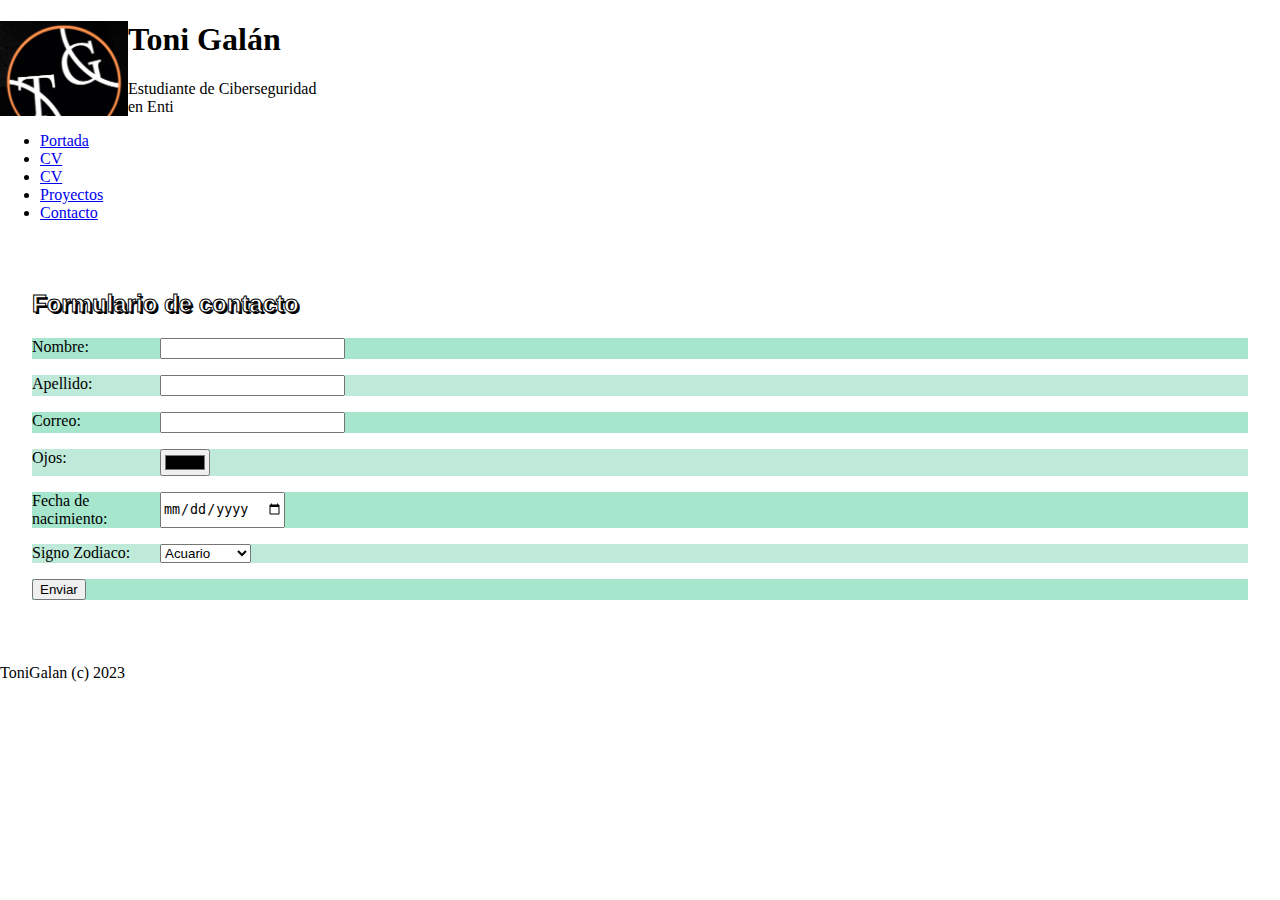
==== contact.html @ c479b7a0 "Actualizacion" ====
<!DOCTYPE html>
<html>
<head>
	<meta charset="UTF-8" />
	<title>Toni Galan </title>
	<link rel="stylesheet" href="style.css" />
	
</head>
<body>

	<header>
		<h1>Toni Galán</h1>
		<p>Estudiante de Ciberseguridad en Enti</p>
	</header>

	<nav>
		<ul>
				<li><a href="index.html">Portada</a></li>
				<li><a href="cv.html">CV</a></li>
				<li><a href="game.html">CV</a></li>
				<li><a href="projects.html">Proyectos</a></li>
				<li><a href="contact.html">Contacto</a></li>
		</ul>

	</nav>
	<main id="contact-main">
	<h2>Formulario de contacto</h2>
	<form>
	
		<p><label for="nombre">Nombre:</label>  <input type="text" name="contact_name" id="nombre" /></p>
		<p><label for="surname">Apellido:</label>  <input type="text" name="contact_surname" id="surname" /></p>
		<p><label for="correo">Correo:</label>  <input type="email" name="contact_email" id="correo" /></p>
		<p><label for="eyes">Ojos:</label>  <input type="color" name="contact_eyes" id="eyes" /></p>
		<p><label for="date">Fecha de nacimiento:</label>  <input type="date" name="contact_date" id="date" min="2005-01-01" /></p>
		<p><label for="zodiaco">Signo Zodiaco:</label> 
			<select name"contact_zodiaco" id="zodiaco">

				<option value"acuario">Acuario</option>
				<option value"aries">Aries</option>
				<option value"tauro">Tauro</option>
				<option value"geminis">Géminis</option>
				<option value"piscis">Piscis</option>
				<option value"leo">Leo</option>
				<option value"cancer">Cancer</option>
				<option value"escorpio">Escorpio</option>
				<option value"capricornio">Capricornio</option>
				<option value"virgo">Virgo</option>
				<option value"libra">Libra</option>
				<option value"sagitario">Sagitario</option>
				

			</select>
		</p>
		<p><input type="submit" value="Enviar" /></p>
	</form>
	</main>

	<footer>
		<p>ToniGalan (c) 2023</p>
	</footer>



</body>





</html>
---- style.css ----
html,body {
margin:0;
padding:0;
}

header{
width:200px;
padding: 0 0 0 128px;
background-image:url(logo.png);
background-repeat:no-repeat;
background-size:128px;
}

.error {

	color:red;

}

#titulo_juego{
border-bottom:2px solid #00cc00;
}

#contact-main {
padding: 32px;
}

#contact-main h2{
text-shadow: 2px 2px #000000;
color:#ffffff;
font-family:sans-serif;
-webkit-text-stroke: 1px #000000;
}

#contact-main form p{
display:flex;
}

#contact-main form label {
width:128px;
}

#contact-main form p:nth-child(odd) {
background-color:#A6E6CD;
}

#contact-main form p:nth-child(even) {
background-color:#BFEAD9;
}

#contact-main
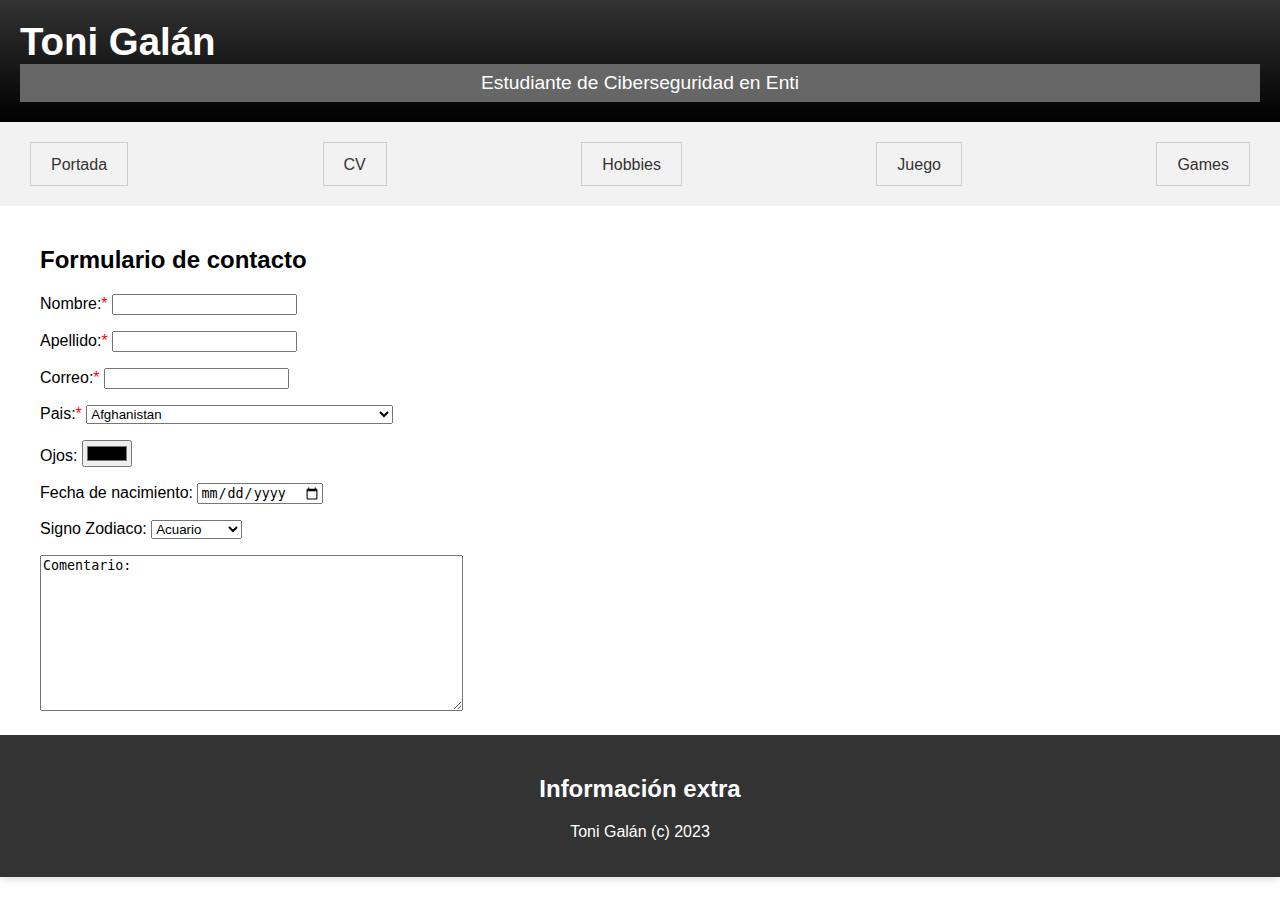
==== commit 4d84a4d3: "Add files via upload" ====
--- a/contact.html
+++ b/contact.html
@@ -17,9 +17,10 @@
 		<ul>
 				<li><a href="index.html">Portada</a></li>
 				<li><a href="cv.html">CV</a></li>
-				<li><a href="game.html">CV</a></li>
-				<li><a href="projects.html">Proyectos</a></li>
-				<li><a href="contact.html">Contacto</a></li>
+				<li><a href="hobbies.html">Hobbies</a></li>
+				<li><a href="game.html">Juego</a></li>
+				<li><a href="games.html">Games</a></li>
+				
 		</ul>
 
 	</nav>
@@ -27,9 +28,257 @@
 	<h2>Formulario de contacto</h2>
 	<form>
 	
-		<p><label for="nombre">Nombre:</label>  <input type="text" name="contact_name" id="nombre" /></p>
-		<p><label for="surname">Apellido:</label>  <input type="text" name="contact_surname" id="surname" /></p>
-		<p><label for="correo">Correo:</label>  <input type="email" name="contact_email" id="correo" /></p>
+		<p><label for="nombre">Nombre:</label><span style="color: red !important; display: inline; float: none;">*</span>   <input type="text" name="contact_name" id="nombre" /></p>
+		<p><label for="surname">Apellido:</label><span style="color: red !important; display: inline; float: none;">*</span>   <input type="text" name="contact_surname" id="surname" /></p>
+		<p><label for="correo">Correo:</label><span style="color: red !important; display: inline; float: none;">*</span>   <input type="email" name="contact_email" id="correo" /></p>
+		<label for="country">Pais:</label><span style="color: red !important; display: inline; float: none;">*</span>      
+        
+            <select id="country" name="country" class="form-control">
+                <option value="Afghanistan">Afghanistan</option>
+                <option value="Åland Islands">Åland Islands</option>
+                <option value="Albania">Albania</option>
+                <option value="Algeria">Algeria</option>
+                <option value="American Samoa">American Samoa</option>
+                <option value="Andorra">Andorra</option>
+                <option value="Angola">Angola</option>
+                <option value="Anguilla">Anguilla</option>
+                <option value="Antarctica">Antarctica</option>
+                <option value="Antigua and Barbuda">Antigua and Barbuda</option>
+                <option value="Argentina">Argentina</option>
+                <option value="Armenia">Armenia</option>
+                <option value="Aruba">Aruba</option>
+                <option value="Australia">Australia</option>
+                <option value="Austria">Austria</option>
+                <option value="Azerbaijan">Azerbaijan</option>
+                <option value="Bahamas">Bahamas</option>
+                <option value="Bahrain">Bahrain</option>
+                <option value="Bangladesh">Bangladesh</option>
+                <option value="Barbados">Barbados</option>
+                <option value="Belarus">Belarus</option>
+                <option value="Belgium">Belgium</option>
+                <option value="Belize">Belize</option>
+                <option value="Benin">Benin</option>
+                <option value="Bermuda">Bermuda</option>
+                <option value="Bhutan">Bhutan</option>
+                <option value="Bolivia">Bolivia</option>
+                <option value="Bosnia and Herzegovina">Bosnia and Herzegovina</option>
+                <option value="Botswana">Botswana</option>
+                <option value="Bouvet Island">Bouvet Island</option>
+                <option value="Brazil">Brazil</option>
+                <option value="British Indian Ocean Territory">British Indian Ocean Territory</option>
+                <option value="Brunei Darussalam">Brunei Darussalam</option>
+                <option value="Bulgaria">Bulgaria</option>
+                <option value="Burkina Faso">Burkina Faso</option>
+                <option value="Burundi">Burundi</option>
+                <option value="Cambodia">Cambodia</option>
+                <option value="Cameroon">Cameroon</option>
+                <option value="Canada">Canada</option>
+                <option value="Cape Verde">Cape Verde</option>
+                <option value="Cayman Islands">Cayman Islands</option>
+                <option value="Central African Republic">Central African Republic</option>
+                <option value="Chad">Chad</option>
+                <option value="Chile">Chile</option>
+                <option value="China">China</option>
+                <option value="Christmas Island">Christmas Island</option>
+                <option value="Cocos (Keeling) Islands">Cocos (Keeling) Islands</option>
+                <option value="Colombia">Colombia</option>
+                <option value="Comoros">Comoros</option>
+                <option value="Congo">Congo</option>
+                <option value="Congo, The Democratic Republic of The">Congo, The Democratic Republic of The</option>
+                <option value="Cook Islands">Cook Islands</option>
+                <option value="Costa Rica">Costa Rica</option>
+                <option value="Cote D'ivoire">Cote D'ivoire</option>
+                <option value="Croatia">Croatia</option>
+                <option value="Cuba">Cuba</option>
+                <option value="Cyprus">Cyprus</option>
+                <option value="Czech Republic">Czech Republic</option>
+                <option value="Denmark">Denmark</option>
+                <option value="Djibouti">Djibouti</option>
+                <option value="Dominica">Dominica</option>
+                <option value="Dominican Republic">Dominican Republic</option>
+                <option value="Ecuador">Ecuador</option>
+                <option value="Egypt">Egypt</option>
+                <option value="El Salvador">El Salvador</option>
+                <option value="Equatorial Guinea">Equatorial Guinea</option>
+                <option value="Eritrea">Eritrea</option>
+                <option value="Estonia">Estonia</option>
+                <option value="Ethiopia">Ethiopia</option>
+                <option value="Falkland Islands (Malvinas)">Falkland Islands (Malvinas)</option>
+                <option value="Faroe Islands">Faroe Islands</option>
+                <option value="Fiji">Fiji</option>
+                <option value="Finland">Finland</option>
+                <option value="France">France</option>
+                <option value="French Guiana">French Guiana</option>
+                <option value="French Polynesia">French Polynesia</option>
+                <option value="French Southern Territories">French Southern Territories</option>
+                <option value="Gabon">Gabon</option>
+                <option value="Gambia">Gambia</option>
+                <option value="Georgia">Georgia</option>
+                <option value="Germany">Germany</option>
+                <option value="Ghana">Ghana</option>
+                <option value="Gibraltar">Gibraltar</option>
+                <option value="Greece">Greece</option>
+                <option value="Greenland">Greenland</option>
+                <option value="Grenada">Grenada</option>
+                <option value="Guadeloupe">Guadeloupe</option>
+                <option value="Guam">Guam</option>
+                <option value="Guatemala">Guatemala</option>
+                <option value="Guernsey">Guernsey</option>
+                <option value="Guinea">Guinea</option>
+                <option value="Guinea-bissau">Guinea-bissau</option>
+                <option value="Guyana">Guyana</option>
+                <option value="Haiti">Haiti</option>
+                <option value="Heard Island and Mcdonald Islands">Heard Island and Mcdonald Islands</option>
+                <option value="Holy See (Vatican City State)">Holy See (Vatican City State)</option>
+                <option value="Honduras">Honduras</option>
+                <option value="Hong Kong">Hong Kong</option>
+                <option value="Hungary">Hungary</option>
+                <option value="Iceland">Iceland</option>
+                <option value="India">India</option>
+                <option value="Indonesia">Indonesia</option>
+                <option value="Iran, Islamic Republic of">Iran, Islamic Republic of</option>
+                <option value="Iraq">Iraq</option>
+                <option value="Ireland">Ireland</option>
+                <option value="Isle of Man">Isle of Man</option>
+                <option value="Israel">Israel</option>
+                <option value="Italy">Italy</option>
+                <option value="Jamaica">Jamaica</option>
+                <option value="Japan">Japan</option>
+                <option value="Jersey">Jersey</option>
+                <option value="Jordan">Jordan</option>
+                <option value="Kazakhstan">Kazakhstan</option>
+                <option value="Kenya">Kenya</option>
+                <option value="Kiribati">Kiribati</option>
+                <option value="Korea, Democratic People's Republic of">Korea, Democratic People's Republic of</option>
+                <option value="Korea, Republic of">Korea, Republic of</option>
+                <option value="Kuwait">Kuwait</option>
+                <option value="Kyrgyzstan">Kyrgyzstan</option>
+                <option value="Lao People's Democratic Republic">Lao People's Democratic Republic</option>
+                <option value="Latvia">Latvia</option>
+                <option value="Lebanon">Lebanon</option>
+                <option value="Lesotho">Lesotho</option>
+                <option value="Liberia">Liberia</option>
+                <option value="Libyan Arab Jamahiriya">Libyan Arab Jamahiriya</option>
+                <option value="Liechtenstein">Liechtenstein</option>
+                <option value="Lithuania">Lithuania</option>
+                <option value="Luxembourg">Luxembourg</option>
+                <option value="Macao">Macao</option>
+                <option value="Macedonia, The Former Yugoslav Republic of">Macedonia, The Former Yugoslav Republic of</option>
+                <option value="Madagascar">Madagascar</option>
+                <option value="Malawi">Malawi</option>
+                <option value="Malaysia">Malaysia</option>
+                <option value="Maldives">Maldives</option>
+                <option value="Mali">Mali</option>
+                <option value="Malta">Malta</option>
+                <option value="Marshall Islands">Marshall Islands</option>
+                <option value="Martinique">Martinique</option>
+                <option value="Mauritania">Mauritania</option>
+                <option value="Mauritius">Mauritius</option>
+                <option value="Mayotte">Mayotte</option>
+                <option value="Mexico">Mexico</option>
+                <option value="Micronesia, Federated States of">Micronesia, Federated States of</option>
+                <option value="Moldova, Republic of">Moldova, Republic of</option>
+                <option value="Monaco">Monaco</option>
+                <option value="Mongolia">Mongolia</option>
+                <option value="Montenegro">Montenegro</option>
+                <option value="Montserrat">Montserrat</option>
+                <option value="Morocco">Morocco</option>
+                <option value="Mozambique">Mozambique</option>
+                <option value="Myanmar">Myanmar</option>
+                <option value="Namibia">Namibia</option>
+                <option value="Nauru">Nauru</option>
+                <option value="Nepal">Nepal</option>
+                <option value="Netherlands">Netherlands</option>
+                <option value="Netherlands Antilles">Netherlands Antilles</option>
+                <option value="New Caledonia">New Caledonia</option>
+                <option value="New Zealand">New Zealand</option>
+                <option value="Nicaragua">Nicaragua</option>
+                <option value="Niger">Niger</option>
+                <option value="Nigeria">Nigeria</option>
+                <option value="Niue">Niue</option>
+                <option value="Norfolk Island">Norfolk Island</option>
+                <option value="Northern Mariana Islands">Northern Mariana Islands</option>
+                <option value="Norway">Norway</option>
+                <option value="Oman">Oman</option>
+                <option value="Pakistan">Pakistan</option>
+                <option value="Palau">Palau</option>
+                <option value="Palestinian Territory, Occupied">Palestinian Territory, Occupied</option>
+                <option value="Panama">Panama</option>
+                <option value="Papua New Guinea">Papua New Guinea</option>
+                <option value="Paraguay">Paraguay</option>
+                <option value="Peru">Peru</option>
+                <option value="Philippines">Philippines</option>
+                <option value="Pitcairn">Pitcairn</option>
+                <option value="Poland">Poland</option>
+                <option value="Portugal">Portugal</option>
+                <option value="Puerto Rico">Puerto Rico</option>
+                <option value="Qatar">Qatar</option>
+                <option value="Reunion">Reunion</option>
+                <option value="Romania">Romania</option>
+                <option value="Russian Federation">Russian Federation</option>
+                <option value="Rwanda">Rwanda</option>
+                <option value="Saint Helena">Saint Helena</option>
+                <option value="Saint Kitts and Nevis">Saint Kitts and Nevis</option>
+                <option value="Saint Lucia">Saint Lucia</option>
+                <option value="Saint Pierre and Miquelon">Saint Pierre and Miquelon</option>
+                <option value="Saint Vincent and The Grenadines">Saint Vincent and The Grenadines</option>
+                <option value="Samoa">Samoa</option>
+                <option value="San Marino">San Marino</option>
+                <option value="Sao Tome and Principe">Sao Tome and Principe</option>
+                <option value="Saudi Arabia">Saudi Arabia</option>
+                <option value="Senegal">Senegal</option>
+                <option value="Serbia">Serbia</option>
+                <option value="Seychelles">Seychelles</option>
+                <option value="Sierra Leone">Sierra Leone</option>
+                <option value="Singapore">Singapore</option>
+                <option value="Slovakia">Slovakia</option>
+                <option value="Slovenia">Slovenia</option>
+                <option value="Solomon Islands">Solomon Islands</option>
+                <option value="Somalia">Somalia</option>
+                <option value="South Africa">South Africa</option>
+                <option value="South Georgia and The South Sandwich Islands">South Georgia and The South Sandwich Islands</option>
+                <option value="Spain">Spain</option>
+                <option value="Sri Lanka">Sri Lanka</option>
+                <option value="Sudan">Sudan</option>
+                <option value="Suriname">Suriname</option>
+                <option value="Svalbard and Jan Mayen">Svalbard and Jan Mayen</option>
+                <option value="Swaziland">Swaziland</option>
+                <option value="Sweden">Sweden</option>
+                <option value="Switzerland">Switzerland</option>
+                <option value="Syrian Arab Republic">Syrian Arab Republic</option>
+                <option value="Taiwan">Taiwan</option>
+                <option value="Tajikistan">Tajikistan</option>
+                <option value="Tanzania, United Republic of">Tanzania, United Republic of</option>
+                <option value="Thailand">Thailand</option>
+                <option value="Timor-leste">Timor-leste</option>
+                <option value="Togo">Togo</option>
+                <option value="Tokelau">Tokelau</option>
+                <option value="Tonga">Tonga</option>
+                <option value="Trinidad and Tobago">Trinidad and Tobago</option>
+                <option value="Tunisia">Tunisia</option>
+                <option value="Turkey">Turkey</option>
+                <option value="Turkmenistan">Turkmenistan</option>
+                <option value="Turks and Caicos Islands">Turks and Caicos Islands</option>
+                <option value="Tuvalu">Tuvalu</option>
+                <option value="Uganda">Uganda</option>
+                <option value="Ukraine">Ukraine</option>
+                <option value="United Arab Emirates">United Arab Emirates</option>
+                <option value="United Kingdom">United Kingdom</option>
+                <option value="United States">United States</option>
+                <option value="United States Minor Outlying Islands">United States Minor Outlying Islands</option>
+                <option value="Uruguay">Uruguay</option>
+                <option value="Uzbekistan">Uzbekistan</option>
+                <option value="Vanuatu">Vanuatu</option>
+                <option value="Venezuela">Venezuela</option>
+                <option value="Viet Nam">Viet Nam</option>
+                <option value="Virgin Islands, British">Virgin Islands, British</option>
+                <option value="Virgin Islands, U.S.">Virgin Islands, U.S.</option>
+                <option value="Wallis and Futuna">Wallis and Futuna</option>
+                <option value="Western Sahara">Western Sahara</option>
+                <option value="Yemen">Yemen</option>
+                <option value="Zambia">Zambia</option>
+                <option value="Zimbabwe">Zimbabwe</option>
+            </select>
 		<p><label for="eyes">Ojos:</label>  <input type="color" name="contact_eyes" id="eyes" /></p>
 		<p><label for="date">Fecha de nacimiento:</label>  <input type="date" name="contact_date" id="date" min="2005-01-01" /></p>
 		<p><label for="zodiaco">Signo Zodiaco:</label> 
@@ -51,12 +300,13 @@
 
 			</select>
 		</p>
-		<p><input type="submit" value="Enviar" /></p>
+		<textarea name="textarea" rows="10" cols="50">Comentario:</textarea>
 	</form>
 	</main>
 
 	<footer>
-		<p>ToniGalan (c) 2023</p>
+		<h2>Información extra</h2>
+		<p>Toni Galán (c) 2023</p>
 	</footer>
 
 
--- a/style.css
+++ b/style.css
@@ -1,51 +1,126 @@
-html,body {
-margin:0;
-padding:0;
+body {
+  font-family: Arial, sans-serif;
+  margin: 0;
+  padding: 0;
 }
 
-header{
-width:200px;
-padding: 0 0 0 128px;
-background-image:url(logo.png);
-background-repeat:no-repeat;
-background-size:128px;
+header {
+  background-color: #333;
+  color: #fff;
+  padding: 20px;
 }
 
-.error {
-
-	color:red;
-
+header, nav {
+  color: #fff;
+  font-size: 1.2em;
 }
 
-#titulo_juego{
-border-bottom:2px solid #00cc00;
+blockquote {
+  font-style: italic;
+  font-weight: normal;
 }
 
-#contact-main {
-padding: 32px;
+body {
+  box-shadow: 0 0 10px rgba(0, 0, 0, 0.2);
 }
 
-#contact-main h2{
-text-shadow: 2px 2px #000000;
-color:#ffffff;
-font-family:sans-serif;
--webkit-text-stroke: 1px #000000;
+main img {
+  width: 200px;
+  height: 200px;
+  border-radius: 50%;
 }
 
-#contact-main form p{
-display:flex;
+ul li {
+  border: 1px solid #ccc;
+  background-color: #f2f2f2;
+  padding: 10px;
+  margin: 10px 0;
 }
 
-#contact-main form label {
-width:128px;
+
+nav ul li a {
+  transition: background-color 0.3s ease-out;
 }
 
-#contact-main form p:nth-child(odd) {
-background-color:#A6E6CD;
+nav ul li a:hover {
+  background-color: #333;
 }
 
-#contact-main form p:nth-child(even) {
-background-color:#BFEAD9;
+header {
+  background: linear-gradient(to bottom, #333, #000);
 }
 
-#contact-main
+header h1 {
+  margin: 0;
+}
+
+header h1 a{
+  color: #fff;
+  text-decoration: none;
+}
+
+header p {
+  color: #fff;
+  padding: 8px;
+  text-align: center;
+  background-color: #666;
+  margin: 0;
+}
+
+nav {
+  background-color: #f2f2f2;
+  padding: 20px;
+}
+
+nav ul {
+  list-style-type: none;
+  margin: 0;
+  padding: 0;
+  display: flex;
+  justify-content: space-between;
+  align-items: center;
+}
+
+nav ul li {
+  margin: 0 10px;
+}
+
+nav ul li a {
+  font-size: 16px;
+  color: #333;
+  text-decoration: none;
+  padding: 10px;
+  border-radius: 5px;
+}
+
+nav ul li a:hover {
+  background-color: #333;
+  color: #fff;
+}
+
+main {
+  max-width: 800px;
+  margin: 0 0 0 20px;
+  padding: 20px;
+}
+
+h1,h2,h3,h4 {
+  font-family: sans-serif;
+}
+
+ul {
+  padding-left: 20px;
+}
+
+footer {
+  background-color: #333;
+  color: #fff;
+  padding: 20px;
+  text-align: center;
+}
+
+blockquote {
+	background-color:#110011;
+	color:#ffffff;
+	text-align: center;
+}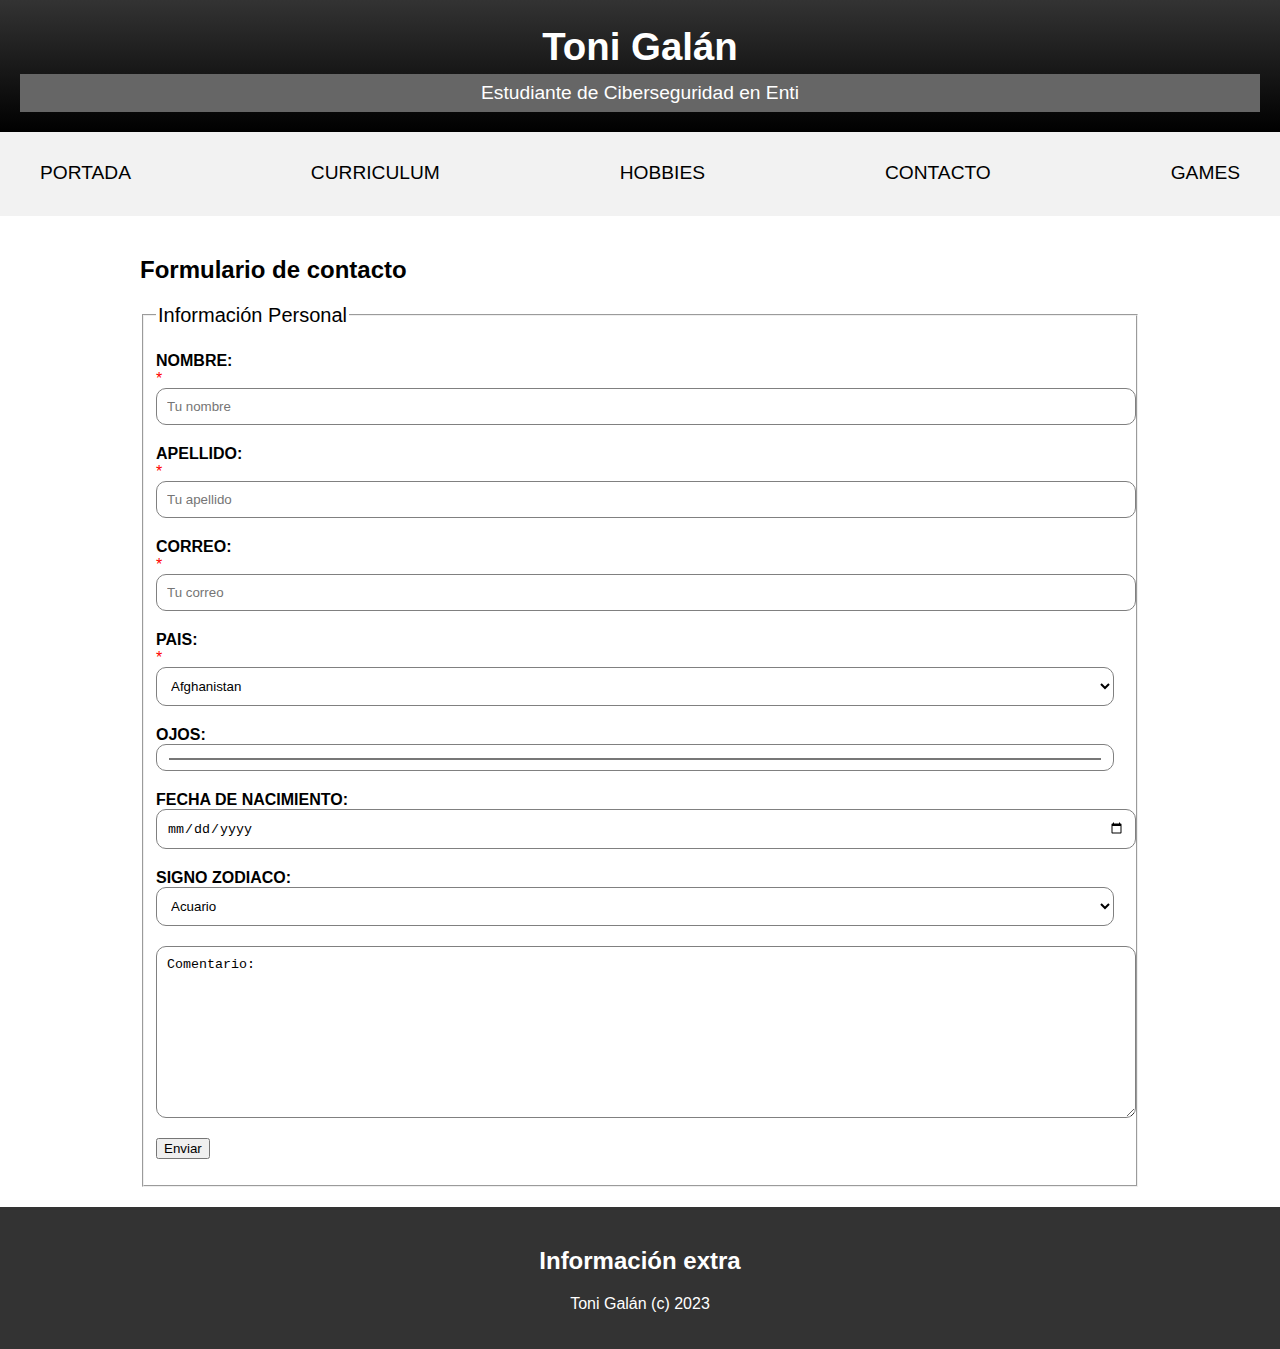
==== commit 2e41c5f6: "Recuperacion" ====
--- a/contact.html
+++ b/contact.html
@@ -1,5 +1,64 @@
 <!DOCTYPE html>
 <html>
+<script>
+
+    document.getElementById("formulario").addEventListener("submit", function(event) {
+        event.preventDefault();
+        rellenarcampos();
+    });
+    
+    function rellenarcampos() {
+    
+        let nombre = document.getElementById("nombre").value;
+        let apellido = document.getElementById("surname").value;
+        let email = document.getElementById("correo").value;
+        let country = document.getElementById("country").value;
+        let ojos = document.getElementById("eyes").value;
+        let fecha = document.getElementById("date").value;
+        let zodiaco = document.getElementById("zodiaco").value;
+        
+        
+        if (nombre == '') {		
+            alert('Rellena los campos restantes por favor.')
+            return;
+        }
+        
+        if (apellido == '') {		
+            alert('Rellena los campos restantes por favor.')
+            return;
+        }
+        
+        if (email == '') {		
+            alert('Rellena los campos restantes por favor.')
+            return;
+        }
+        
+        if (country == none) {		
+            alert('Rellena los campos restantes por favor.')
+            return;
+        }
+        
+        if (ojos == none) {		
+            alert('Rellena los campos restantes por favor.')
+            return;
+        }
+        
+        if (fecha == none) {		
+            alert('Rellena los campos restantes por favor.')
+            return;
+        }
+        
+        if (zodiaco == none) {		
+            alert('Rellena los campos restantes por favor.')
+            return;
+        }
+        
+       
+    }
+    
+    </script>
+
+
 <head>
 	<meta charset="UTF-8" />
 	<title>Toni Galan </title>
@@ -16,21 +75,28 @@
 	<nav>
 		<ul>
 				<li><a href="index.html">Portada</a></li>
-				<li><a href="cv.html">CV</a></li>
+				<li><a href="cv.html">Curriculum</a></li>
 				<li><a href="hobbies.html">Hobbies</a></li>
-				<li><a href="game.html">Juego</a></li>
+				<li><a href="contact.html">Contacto</a></li>
 				<li><a href="games.html">Games</a></li>
 				
 		</ul>
 
 	</nav>
-	<main id="contact-main">
-	<h2>Formulario de contacto</h2>
-	<form>
-	
-		<p><label for="nombre">Nombre:</label><span style="color: red !important; display: inline; float: none;">*</span>   <input type="text" name="contact_name" id="nombre" /></p>
-		<p><label for="surname">Apellido:</label><span style="color: red !important; display: inline; float: none;">*</span>   <input type="text" name="contact_surname" id="surname" /></p>
-		<p><label for="correo">Correo:</label><span style="color: red !important; display: inline; float: none;">*</span>   <input type="email" name="contact_email" id="correo" /></p>
+	<main id="contact-main" class="contenedor">
+		<h2>Formulario de contacto</h2>
+		<form id="formulario" action="mailto:toni.galan@enti.cat" method="get" enctype="text/plain">
+		<fieldset>
+		<legend> Información Personal </legend>
+		
+		<p><label for="nombre">Nombre:</label><span style="color: red !important; display: inline; float: none;">*</span><input type="text" name="nombre" id="nombre" placeholder="Tu nombre" required /></p>
+		
+		<label for="surname">Apellido:</label><span style="color: red !important; display: inline; float: none;">*</span> 
+		<input type="text" name="contact_surname" id="surname" placeholder="Tu apellido" required />
+		
+		<label for="correo">Correo:</label><span style="color: red !important; display: inline; float: none;">*</span> 
+		<input type="email" name="contact_email" id="correo" placeholder="Tu correo" required />
+		
 		<label for="country">Pais:</label><span style="color: red !important; display: inline; float: none;">*</span>      
         
             <select id="country" name="country" class="form-control">
@@ -279,10 +345,10 @@
                 <option value="Zambia">Zambia</option>
                 <option value="Zimbabwe">Zimbabwe</option>
             </select>
-		<p><label for="eyes">Ojos:</label>  <input type="color" name="contact_eyes" id="eyes" /></p>
-		<p><label for="date">Fecha de nacimiento:</label>  <input type="date" name="contact_date" id="date" min="2005-01-01" /></p>
+		<p><label for="eyes">Ojos:</label>  <input type="color" name="contact_eyes" id="eyes" required /></p>
+		<p><label for="date">Fecha de nacimiento:</label>  <input type="date" name="contact_date" id="date" min="2005-01-01" required /></p>
 		<p><label for="zodiaco">Signo Zodiaco:</label> 
-			<select name"contact_zodiaco" id="zodiaco">
+			<select name"contact_zodiaco" id="zodiaco" required >
 
 				<option value"acuario">Acuario</option>
 				<option value"aries">Aries</option>
@@ -300,8 +366,11 @@
 
 			</select>
 		</p>
-		<textarea name="textarea" rows="10" cols="50">Comentario:</textarea>
+		<p><label for="comentario"><textarea name="textarea" rows="10" cols="50">Comentario:</textarea></label></p>
+		<p><input type="submit" value="Enviar" id="enviar" onClick="rellenarcampos();" /></p>
+	</fieldset>
 	</form>
+	
 	</main>
 
 	<footer>
--- a/style.css
+++ b/style.css
@@ -1,126 +1,181 @@
 body {
-  font-family: Arial, sans-serif;
-  margin: 0;
-  padding: 0;
+	font-family: Arial, sans-serif;
+	margin: 0;
+	padding: 0;
 }
 
 header {
-  background-color: #333;
-  color: #fff;
-  padding: 20px;
+	background-color: #333;
+	color: #fff;
+	padding: 20px;
 }
 
 header, nav {
-  color: #fff;
-  font-size: 1.2em;
+	color: #fff;
+	font-size: 1.2em;
 }
 
 blockquote {
-  font-style: italic;
-  font-weight: normal;
+	padding:5px;
+	font-style: italic;
+	font-weight: bold;
 }
 
 body {
-  box-shadow: 0 0 10px rgba(0, 0, 0, 0.2);
+	box-shadow: 0 0 10px rgba(0, 0, 0, 0.2);
 }
 
 main img {
-  width: 200px;
-  height: 200px;
-  border-radius: 50%;
+	width: 200px;
+	height: 200px;
+	border-radius: 50%;
 }
 
-ul li {
-  border: 1px solid #ccc;
-  background-color: #f2f2f2;
-  padding: 10px;
-  margin: 10px 0;
+.lista {	
+	max-width:800px;		
+}	
+	
+	
+ul li {	
+	border: 1px solid #ccc;
+	background-color: #f2f2f2;
+	padding: 10px;
+	margin: 10px 0;
 }
 
 
 nav ul li a {
-  transition: background-color 0.3s ease-out;
+	text-decoration: none;
+	color: black;
+	text-transform: uppercase;
+	transition: background-color 0.3s ease-out;
 }
 
-nav ul li a:hover {
-  background-color: #333;
+nav ul li::after{
+	content: '';
+	width: 0%;
+	height: 2px;
+	background: #f44336;
+	display: block;
+	margin: auto;
+	transition: 0.5s;
 }
 
+nav ul li:hover::after{
+	width: 100%;
+}
+
+
+
 header {
-  background: linear-gradient(to bottom, #333, #000);
+	text-align: center;
+	background: linear-gradient(to bottom, #333, #000);
 }
 
 header h1 {
-  margin: 0;
+	margin: 5px;
 }
 
 header h1 a{
-  color: #fff;
-  text-decoration: none;
+	color: #fff;
+	text-decoration: none;
 }
 
 header p {
-  color: #fff;
-  padding: 8px;
-  text-align: center;
-  background-color: #666;
-  margin: 0;
+	color: #fff;
+	padding: 8px;
+	text-align: center;
+	background-color: #666;
+	margin: 0;
 }
 
 nav {
-  background-color: #f2f2f2;
-  padding: 20px;
+	background-color: #f2f2f2;
+	padding: 20px;
 }
 
 nav ul {
-  list-style-type: none;
-  margin: 0;
-  padding: 0;
-  display: flex;
-  justify-content: space-between;
-  align-items: center;
+	list-style-type: none;
+	margin: 0;
+	padding: 0;
+	display: flex;
+	justify-content: space-between;
+	align-items: center;
+  
 }
 
 nav ul li {
-  margin: 0 10px;
+	border: none;
+	margin: 0 10px;	
 }
 
-nav ul li a {
-  font-size: 16px;
-  color: #333;
-  text-decoration: none;
-  padding: 10px;
-  border-radius: 5px;
-}
-
-nav ul li a:hover {
-  background-color: #333;
-  color: #fff;
-}
 
 main {
-  max-width: 800px;
-  margin: 0 0 0 20px;
-  padding: 20px;
+	margin: 0 0 0 20px;
+	padding: 20px;
 }
 
 h1,h2,h3,h4 {
-  font-family: sans-serif;
+	font-family: sans-serif;
 }
 
 ul {
-  padding-left: 20px;
+	padding-left: 20px;
 }
 
 footer {
-  background-color: #333;
-  color: #fff;
-  padding: 20px;
-  text-align: center;
+	background-color: #333;
+	color: #fff;
+	padding: 20px;
+	text-align: center;
 }
 
 blockquote {
 	background-color:#110011;
 	color:#ffffff;
 	text-align: center;
-}+}
+
+.video {	
+	text-align:center;
+
+}
+
+	
+.contenedor {
+	width: 95%;
+	max-width: 1000px;
+	margin: 0 auto; }
+
+
+
+	
+.contenedor legend {
+	font-size: 20px;
+	
+}
+
+
+.contenedor label {
+		font-weight: 700;
+		text-transform: uppercase;
+		display: block;
+		margin-top: 20px;
+}
+
+
+.contenedor input:not([type="submit"]),
+textarea,
+select {
+        padding: 10px;
+        display: block;
+        width: 99%;
+        background-color: #fff;
+        border: 1px solid #808080;
+        border-radius: 10px;
+        margin-bottom: 20px;
+
+}
+
+}
+
